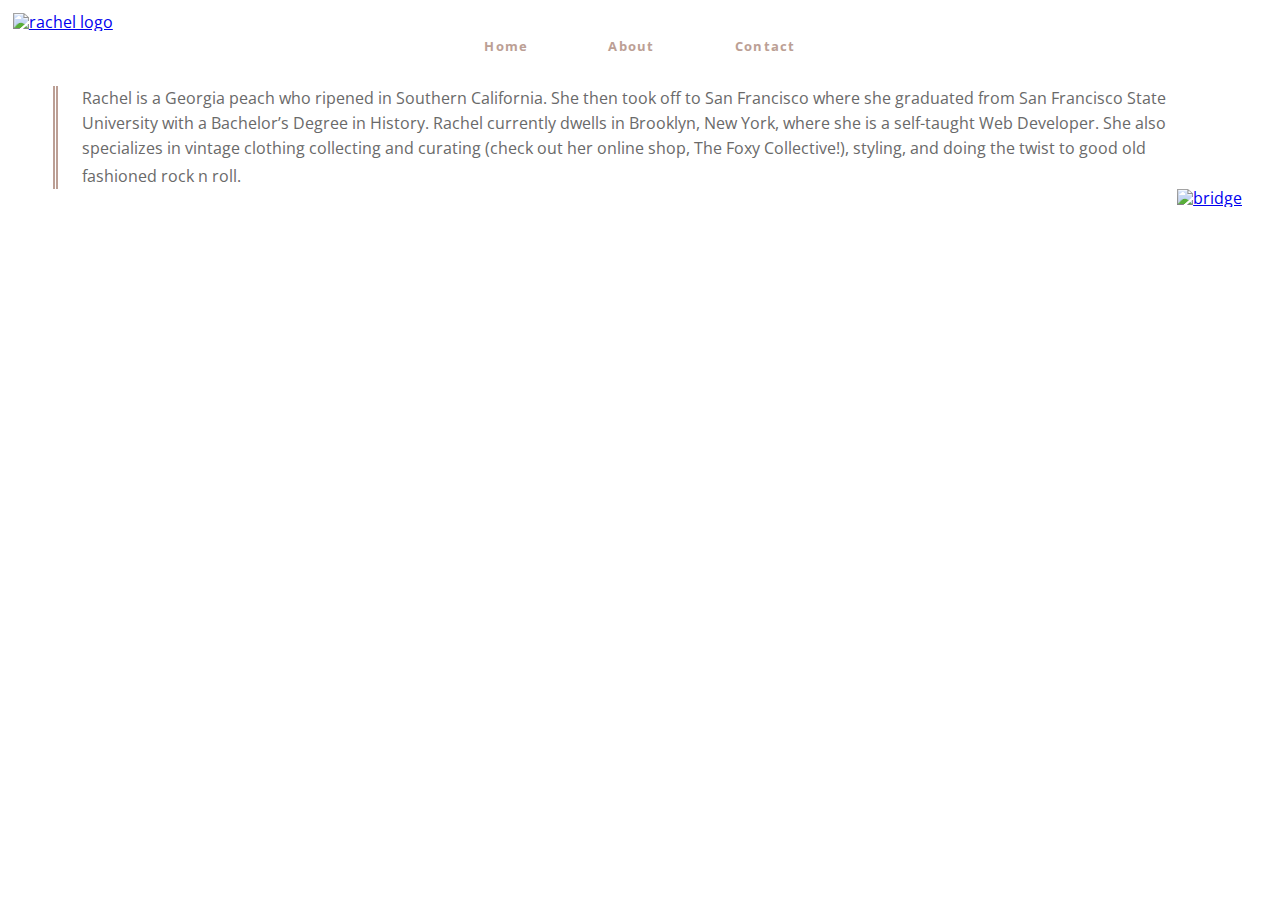
==== about.html @ c52a6b40 "progress on about page" ====
<!DOCTYPE html>
<html>
<head>
<title>Rachel Haley</title>
    <meta name="viewport" content="width=device-width, initial-scale=1">
    <link rel="stylesheet" type="text/css" href="http://fonts.googleapis.com/css?family=Open+Sans:400,800,600,700,300">
    <link rel="stylesheet" type="text/css" href="http://code.ionicframework.com/ionicons/2.0.1/css/ionicons.min.css">
    <link rel="stylesheet" type="text/css" href="Styles/Normalize.css">
    <link rel="stylesheet" type="text/css" href="Styles/main.css">
    <link rel="stylesheet" type="text/css" href="Styles/about.css">
    <link href="https://fonts.googleapis.com/css?family=Open+Sans" rel="stylesheet">
</head>
<body class ="about">
 <nav class="navbar">
    <a href="index.html" class="logo">
        <img src="assets/images/Rachel%20Haley.png" alt="rachel logo">
    </a>
    <ul class="topnav">
        <li><a href="index.html" class= "home-link">Home</a></li>
        <li><a href="about.html" class="about-link">About</a></li>
        <li><a href="contact.html" class="contact-link">Contact</a></li>
    </ul>
    </nav>
    <section class="About">
        <div class="Bio">
            <p class="biography">Rachel is a Georgia peach who ripened in Southern California. She then took off to San Francisco where she graduated from San Francisco State University with a Bachelor’s Degree in History. Rachel currently dwells in Brooklyn, New York, where she is a self-taught Web Developer. She also specializes in vintage clothing collecting and curating (check out her online shop, The Foxy Collective!), styling, and doing the twist to good old fashioned rock n roll.<span class="ion-ios-bolt-outline"></span></p>
        </div>
        <a href="about.html" class="bridge"><img src="assets/images/bridge.JPG" alt="bridge"></a>
     </section>
    </body>   

        <script src="scripts/home.js"></script>
</html>
---- Styles/main.css ----
*, *::before, *::after {
     -moz-box-sizing: border-box;
     -webkit-box-sizing: border-box;
     box-sizing: border-box;
 } 

html {
     height: 100%; 
     font-size: 100%;
 }
 
 body {
     font-family: 'Open Sans'; 
     color: white;             
     min-height: 100%;        
 }

body .home-image img {
    opacity: 10;
	transition: opacity 3.8s;
    padding-top: 1rem;
    position: relative;
    display: block;
    float: none;
    margin: 0 auto;
    cursor: default;
    
}

body .home-image img[data-src]{
    opacity:0;
}

.navbar {
    position: relative;
}
 .navbar .logo img {
     position: relative; 
     display: block;
     float: none;
     margin: 0 auto;
     cursor: pointer;  
 }

.topnav {
    float: none;
    display: table;
    border: none;
    border-width: 0px;
    list-style:none;
    margin:0 auto;
    padding: relative;
    padding-top: 0.5rem;
    text-align:center;
}

.topnav li {
    display: table-cell;
     position: relative;
     height: 100%;
     padding-left: 2.5rem;
     padding-right: 2.5rem;
     vertical-align: middle;
     font-size: 0.825rem;
     letter-spacing: 0.08rem;
     font-weight: 700;
     cursor: pointer;
    
}

.topnav a {
    color: rgb(188, 159, 149);
    text-decoration: none;

}

.navbar .topnav a:hover {
    text-decoration: overline;
    color: black;
}

.navbar .topnav a:active {
    color: bc9f95;
    text-decoration: overline;
}

.selfPic {
    position: relative; 
    display: block;
    float: right;
    margin: 0 auto;
}
---- Styles/about.css ----
* {
padding:0;
margin: 0;
}

.header {
    color: dimgray;
    font: 2rem verdana, sans-serif;
    padding-left: 2rem;
    padding-bottom: 1rem;
    margin-bottom: 0rem;
    border-bottom: 1rem;
}

.about {
    width:100%;
    height:auto;
    padding:1%;
}


.biography {
    width: 100%;
    padding-left: 1.5rem;
    padding-right: 8rem;
    color:dimgrey;
    display:inline-block;
    position:relative;
    float: left;
    margin-left: 2.5rem;
    margin-top: 2rem;
    line-height: 155%
    
}

p {
 border-left: thick double rgb(188, 159, 149);
}

.bridge {
    margin:0 2%;
    float:right;
    display: inline-block;
}

.ion-ios-bolt-outline {
    color: black;
    font-size: 1.5rem;
    padding-top: 1rem;
    border-top: 1rem;
    margin-top: 1rem;
}
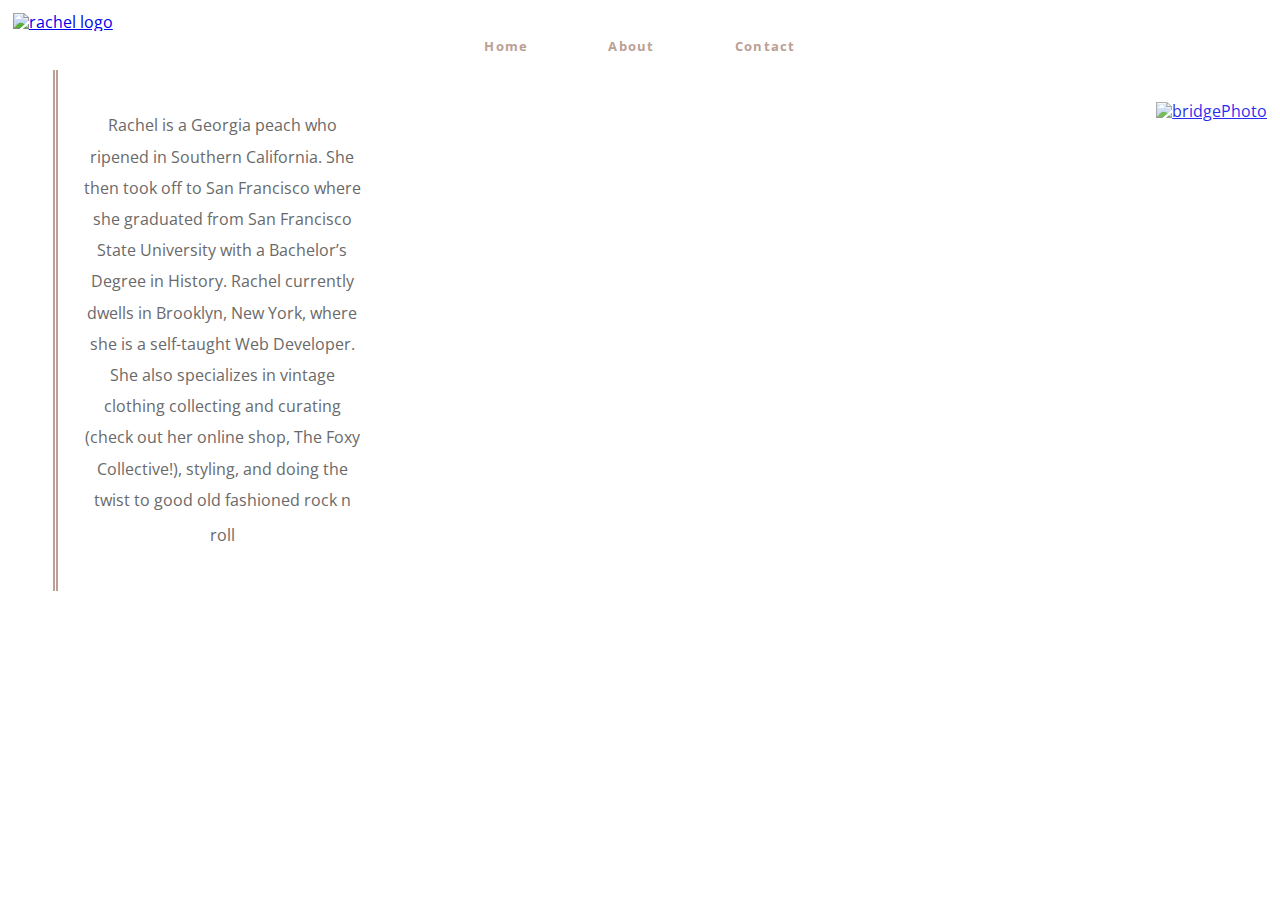
==== commit dda28cf7: "Updating git after some changes were not saved" ====
--- a/about.html
+++ b/about.html
@@ -23,9 +23,9 @@
     </nav>
     <section class="About">
         <div class="Bio">
-            <p class="biography">Rachel is a Georgia peach who ripened in Southern California. She then took off to San Francisco where she graduated from San Francisco State University with a Bachelor’s Degree in History. Rachel currently dwells in Brooklyn, New York, where she is a self-taught Web Developer. She also specializes in vintage clothing collecting and curating (check out her online shop, The Foxy Collective!), styling, and doing the twist to good old fashioned rock n roll.<span class="ion-ios-bolt-outline"></span></p>
+            <p class="biography">Rachel is a Georgia peach who ripened in Southern California. She then took off to San Francisco where she graduated from San Francisco State University with a Bachelor’s Degree in History. Rachel currently dwells in Brooklyn, New York, where she is a self-taught Web Developer. She also specializes in vintage clothing collecting and curating (check out her online shop, The Foxy Collective!), styling, and doing the twist to good old fashioned rock n roll<span class="ion-ios-bolt-outline"></span></p>
         </div>
-        <a href="about.html" class="bridge"><img src="assets/images/bridge.JPG" alt="bridge"></a>
+        <a href="about.html" class="bridge"><img src="assets/images/bridge.JPG" alt="bridgePhoto"></a>
      </section>
     </body>   
 
--- a/Styles/about.css
+++ b/Styles/about.css
@@ -1,15 +1,6 @@
 * {
 padding:0;
 margin: 0;
-}
-
-.header {
-    color: dimgray;
-    font: 2rem verdana, sans-serif;
-    padding-left: 2rem;
-    padding-bottom: 1rem;
-    margin-bottom: 0rem;
-    border-bottom: 1rem;
 }
 
 .about {
@@ -18,29 +9,32 @@
     padding:1%;
 }
 
-
 .biography {
-    width: 100%;
+    float: left;
+    text-align: center;
+    width: 350px;
+    height: auto;
     padding-left: 1.5rem;
-    padding-right: 8rem;
     color:dimgrey;
-    display:inline-block;
-    position:relative;
-    float: left;
     margin-left: 2.5rem;
-    margin-top: 2rem;
-    line-height: 155%
-    
+    margin-top: 1rem;
+    line-height: 195%
 }
 
 p {
+    display:inline-block;
+    padding:40px;
+    -moz-box-sizing:border-box;
+    box-sizing:border-box;
  border-left: thick double rgb(188, 159, 149);
 }
 
 .bridge {
-    margin:0 2%;
-    float:right;
-    display: inline-block;
+    float: right;
+    opacity: 0.83;
+    margin-top: 3rem
+    
+        
 }
 
 .ion-ios-bolt-outline {
@@ -49,4 +43,4 @@
     padding-top: 1rem;
     border-top: 1rem;
     margin-top: 1rem;
-}+}
